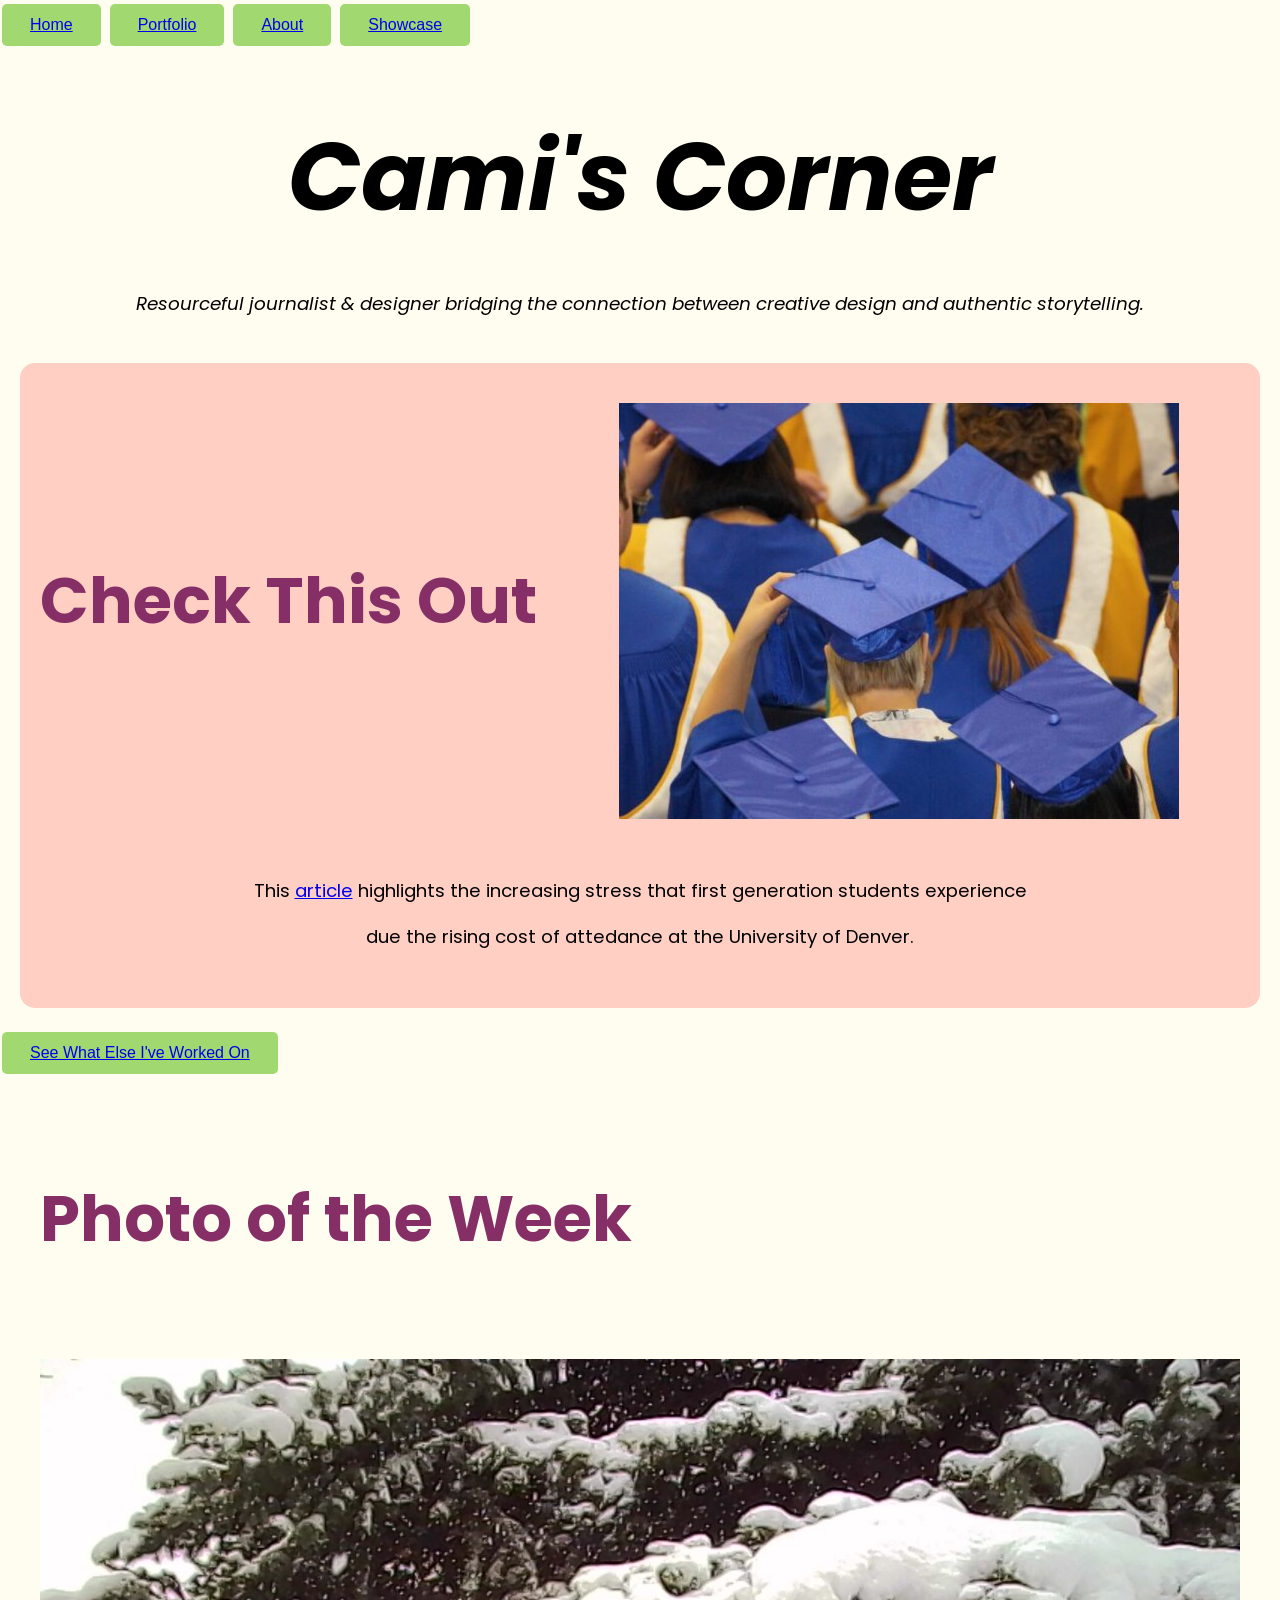
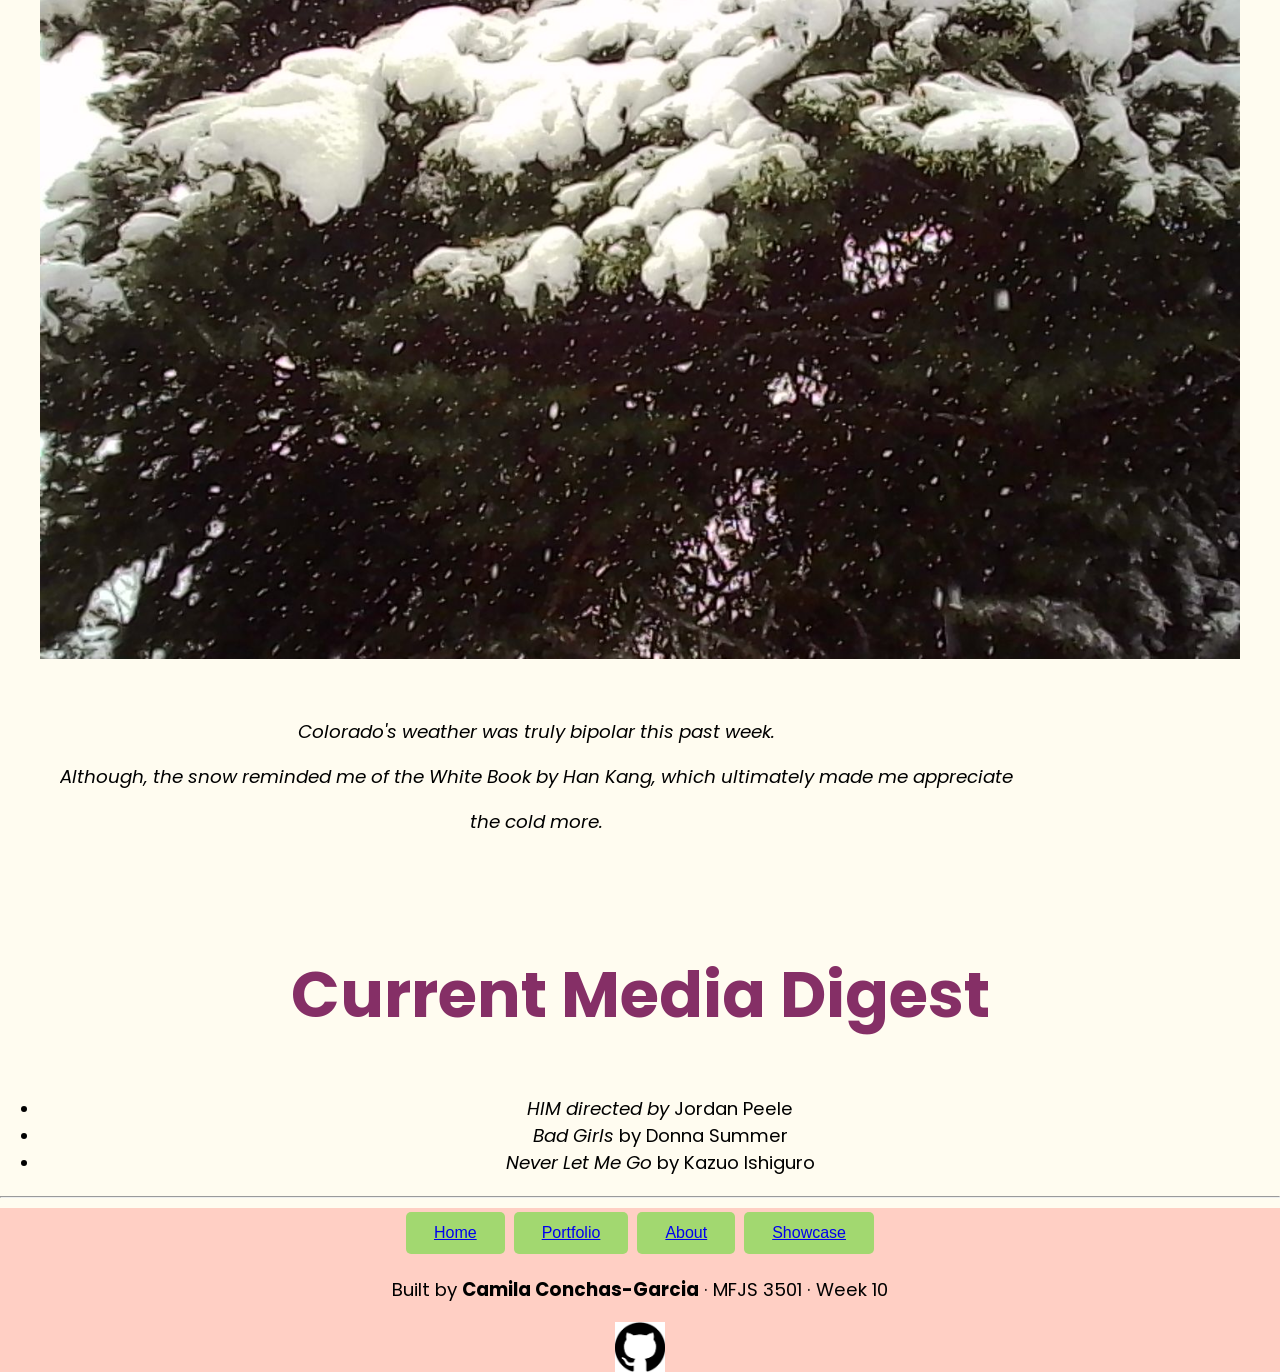
==== index.html @ 9b51293b "Update index.html" ====
<!DOCTYPE html>
<html lang="en">
<head>
  <meta charset="UTF-8" />
  <meta name="viewport" content="width=device-width, initial-scale=1.0">

  <title>Homepage | Cami's Corner</title>

  <!-- Link to external stylesheet -->
<link rel="stylesheet" href="css/style2.css" />
</head>

<body>

  <main class="container">
   
<div class="topnav">
 <button class="button topnav1"><a class="active"href="index.html">Home</a></button>
 <button class="button topnav2"><a href="portfolio.html">Portfolio</a></button>
 <button class="button topnav3"><a href="about.html">About</a></button>
 <button class="button topnav4"><a href="showcase.html">Showcase</a></button> 
</div>

    <header>
      <h1><i>Cami's Corner</i></h1>
      <p>
        <i>Resourceful journalist & designer bridging the connection between creative design and authentic storytelling.</i>
      <p>
    </header>

<div class="recentcard">
  <div class="recentcard">
    <h2>Check This Out</h2> 
    <img src="images/risingCostFirstGen.jpg" alt="a tight close up shot of a student's blue graduation cap and gown" class="workphoto">
    <div class="recentcard_content">
      <p>This <a href="https://duclarion.com/2025/01/the-rising-cost-of-success-for-first-generation-students-at-du/">article</a> highlights the increasing stress that first generation students experience</p> 
      <p>due the rising cost of attedance at the University of Denver.</p>
    </div>
  </div>
</div>
<button class="button button1"><a href="portfolio.html">See What Else I've Worked On</a></button>
    
<div class="pow">
  <div class="pow">
    <h2>Photo of the Week</h2>
      <img src="images/IMG_7636.JPG" alt text="A grainy photo of a pine tree covered in snow during a cloudy day" class="workphoto">
    <div class="recentcard_content">
      <p><i>Colorado's weather was truly bipolar this past week.</i></p>
      <p><i>Although, the snow reminded me of the White Book by Han Kang, which ultimately made me appreciate</i></p>
      <p><i>the cold more.</i></p>
    </div>
  </div>
</div> 
    
    
    <div class="mediadigest">
      <h2 class="mediatitle"> Current Media Digest</h2>
      <ul>
        <li><i>HIM directed by</i> Jordan Peele</li>
        <li><i>Bad Girls </i> by Donna Summer</li>
        <li><i>Never Let Me Go</i> by Kazuo Ishiguro</li>
      </ul>
    </div>

  <HR>

    <footer>
      <div class="bottomnav">
        <button class="button bttnav1"><a class="active" href="index.html">Home</a></button>
        <button class="button bttnav2"><a href="portfolio.html">Portfolio</a></button>
        <button class="button bttnav3"><a href="about.html">About</a></button>
        <button class="button bttnav4"><a href="showcase.html">Showcase</a></button> 
      </div>
      <p>
        Built by <strong>Camila Conchas-Garcia</strong> · MFJS 3501 · Week 10
      </p>
        <a href="https://github.com/ccg29" aria-label="Visit my GitHub profile">
  <img src="images/github-icon.svg.png" alt="github icon" class="githubImage">
        </a>
    </footer>

  </main>

</body>
</html>
---- css/style2.css ----
@import url('https://fonts.googleapis.com/css2?family=Poppins:ital,wght@0,100;0,200;0,300;0,400;0,500;0,600;0,700;0,800;0,900;1,100;1,200;1,300;1,400;1,500;1,600;1,700;1,800;1,900&display=swap');

/*  Lab 4.3 - background & font colors adjusted to solve contrast ratio */ 
body{
  font-family: "Poppins"; 
  font-size: 1.25rem; 
  margin: 0;
  width: auto;
  background-color: #FFFCF0;
  
} 
header {
  text-align: center;
  line-height: 1.1;
  padding: 10px;}

.recentcard{
  display:flex;
  justify-content: center;
  align-items: center;
  width: auto;
  background-color:#FFCFC4;
  border-radius:15px;
  flex-wrap: wrap;
  gap: 40px;
  overflow: hidden;
  box-shadow: 0px, 2px, 4px, rgba(0,0, 0.2);
  margin: 20px;}

.recentcard{
  width: auto;
  background-color:#FFCFC4;
  border-radius:15px;
  overflow: hidden;
  gap: 20px;
  box-shadow: 0px, 2px, 4px, rgba(0,0, 0.2);
  margin: 20px;}

.workphoto{
  margin: 0 auto;
  display: block;
  margin-top:20px;
  width: auto;}

.recentcard_content{
  width: auto;
  border-radius:5px;
  overflow: hidden;
  justify-content: center;
  text-align: center;
  gap: 20px;
  box-shadow: 0px, 2px, 4px, rgba(0,0, 0.2);
  margin: 20px;}

.pow{
  display: flex;
  width: auto;
  border-radius:15px;
  flex-wrap:wrap;
  gap:40px;
  overflow:hidden;
  box-shadow: 0px, 2px, 4px, rgba(0,0, 0.2);
  margin: 20px;}

.pow{
  width: auto;
  border-radius:15px;
  overflow: hidden;
  gap: 20px;
  box-shadow: 0px, 2px, 4px, rgba(0,0, 0.2);
  margin: 20px;}

.aboutContainer{
  display: flex; 
  flex-wrap: wrap;
  justify-content: center; 
  align-content: center; 
  gap: 20px;
}
.card{
  display: flex;
  flex-wrap: wrap;
  padding: 20px;
  width: auto;
  border-radius: 8px;
  text-decoration: none;
  gap:20px;
  justify-content: space-evenly;
  align-items: center;
}
 .card__image{
   width: auto; 
   height: 400px;
   padding: 20px;
   border-radius: 10px; 
   margin-right: 24px;
 }

.card__body{
  margin: 0 auto;
  padding: 20px;
  line-height: 1.5;
}
.button{
  background-color: #A2D870;
  border: none;
  padding: 12px 28px;
  color: #852F66;
  border-radius:5px;
  text-align: center;
  text-decoration: none;
  display: inline-block;
  font-size: 1rem;
  margin: 4px 2px;
  transition-duration: 0.4s;
  cursor: pointer;
}

.button:hover {
  background-color: #A2D870B7;
  color: #852F66;
}

.button:focus-visible{
  ring-offset:2;
  ring:#A2D870;
  ring-op:50;
}

.portfolio-container{
  display:flex;
  justify-content: center;
  flex-wrap: wrap;
  gap: 10px;
  margin-top:100px;}

.portfolioItem{
  width: auto;
  background-color:#FFCFC4;
  border-radius:8px;
  overflow: hidden;
  gap: 20px;
  box-shadow: 0px, 2px, 4px, rgba(0,0, 0.2);
  margin: 20px;}

.portfoliophoto{
  margin:0 auto;
  width: auto;
  height: auto;}

.portfoliocontent{
  padding:16px;
}
.portfoliocontent h3{
  margin-bottom: 8px;
}
.portfoliocontent p{
  line-height: 1.3;
}

.portfoliocontent .more-text-bttn{
  padding:8px 16px;
  display: inline-block;
  margin-top: 16px;
}

.porfoliotitle{
  margin-top: 0px;
  margin-bottom: 10px;
}
.multimediaItem{
  width: auto;
  overflow: hidden;
  gap: 20px;
  box-shadow: 0px, 2px, 4px, rgba(0,0, 0.2);
  margin: 20px;
}
.video{
  margin: 0 auto;
  display: block;
  justify-content: space-evenly;
  align-items: center;
}


.wrapper{
  position: relative;
  overflow: hidden;
  padding-top: 71%;
}

.wrapper iframe{
  position: absolute;
  top: 0;
  left: 0;
  width: 100%;
  height: 100%;
  margin: 0 auto;;
  justify-content: center;
  align-items: center;
  margin-top:30px;
  display: block;
  
}
.juxtapose{
  margin: 0 auto;
  width: auto;
  height: 570px;
  justify-content: center;
  align-items: center;
  margin-top:30px;
  display: block;
  border-radius:5px;}

/* Lab 4.1 — mobile-first layout + media query */

@media(min-width:390px){
}

@media (min-width:768px){ 
}

@media(min-width:1400px){
  
}
/* 
h1 is the page's title
*/ 
h1{
.poppins-regular {
  font-family: "Poppins", sans-serif;
  font-weight: 400;
  font-style: normal;
}
}

h1{
  font-size: clamp(2rem, 0.074rem + 7.901vw, 6rem);
} 
/* 
h2 is for section titles of each page 
*/
h2{
  .poppins-medium-italic {
  font-family: "Poppins", sans-serif;
  font-weight: 500;
  font-style: italic;
}}
h2{
  text-align: center;
  color: #852F66;
  font-size: clamp(1.75rem, 0.667rem + 4.444vw, 4rem);
}
/*
h3 will be for subsections
*/ 
h3{
  .poppins-extralight {
  font-family: "Poppins", sans-serif;
  font-weight: 200;
  font-style: normal;
}
}

h3{
  text-align: center;
  color: #FF8A4B;
  font-size: clamp(1.5rem, 0.778rem + 2.963vw, 3rem);
}

/* 
h4 is for subtitle and captions
*/ 
h4{
.poppins-light-italic {
  font-family: "Poppins", sans-serif;
  font-weight: 300;
  font-style: italic;
}
}

h4{
  font-size: clamp(1.25rem, 0.889rem + 1.481vw, 2rem);
}

/*
This is for the portofolio read more section 
*/
.more-text-bttn {
  background-color: #A2D870;
  border: none;
  margin: 5px;
  padding: 5px;
  color: #852F66;
  border-radius: 10px;
  text-align: center;
  text-decoration: none;
  display: inline-block;
  font-size: 0.75rem;
  transition-duration: 0.4s;
  cursor: pointer;
  position: absolute;
  left: 50%;
  transform: translate(-50%, -50%);
}
.more-text-bttn:hover {
  background-color: #A2D870B7;
  color: #852F66;
}

.moreText {
  display:none;
}
.text.show .moreText {
  display:inline;
}
p{
  text-align: center;
 font-size: clamp(1rem, 0.928rem + 0.296vw, 1.15rem);
}
p{
.poppins-light {
  font-family: "Poppins", sans-serif;
  font-weight: 300;
  font-style: normal;
}}

p{b{
.poppins-bold {
  font-family: "Poppins", sans-serif;
  font-weight: 700;
  font-style: normal;
}}}

p{i{
.poppins-light-italic {
  font-family: "Poppins", sans-serif;
  font-weight: 300;
  font-style: italic;
}}}
/*
list fonts
*/
li{
  font-size: clamp(1rem, 0.928rem + 0.296vw, 1.15rem);
  text-align: center; 
}
li{
  .poppins-light {
  font-family: "Poppins", sans-serif;
  font-weight: 300;
  font-style: normal;
}}

li{b{
.poppins-bold {
  font-family: "Poppins", sans-serif;
  font-weight: 700;
  font-style: normal;
}}}
li{i{
.poppins-light-italic {
  font-family: "Poppins", sans-serif;
  font-weight: 300;
  font-style: italic;
}}}


img {
  display: block;
  max-width:100%;
  height: auto;
}

iframe{
  display: block;
  max-width:100%;
}
/* incorporating a division with the footer */ 
footer {
  background-color: #FFCFC4;
  text-align: center;
}
.githubImage{
  height:50px;
  width:50px;
  margin: 0 auto;
}
@viewpoint{
  width: device-width;
  zoom: 1;
}
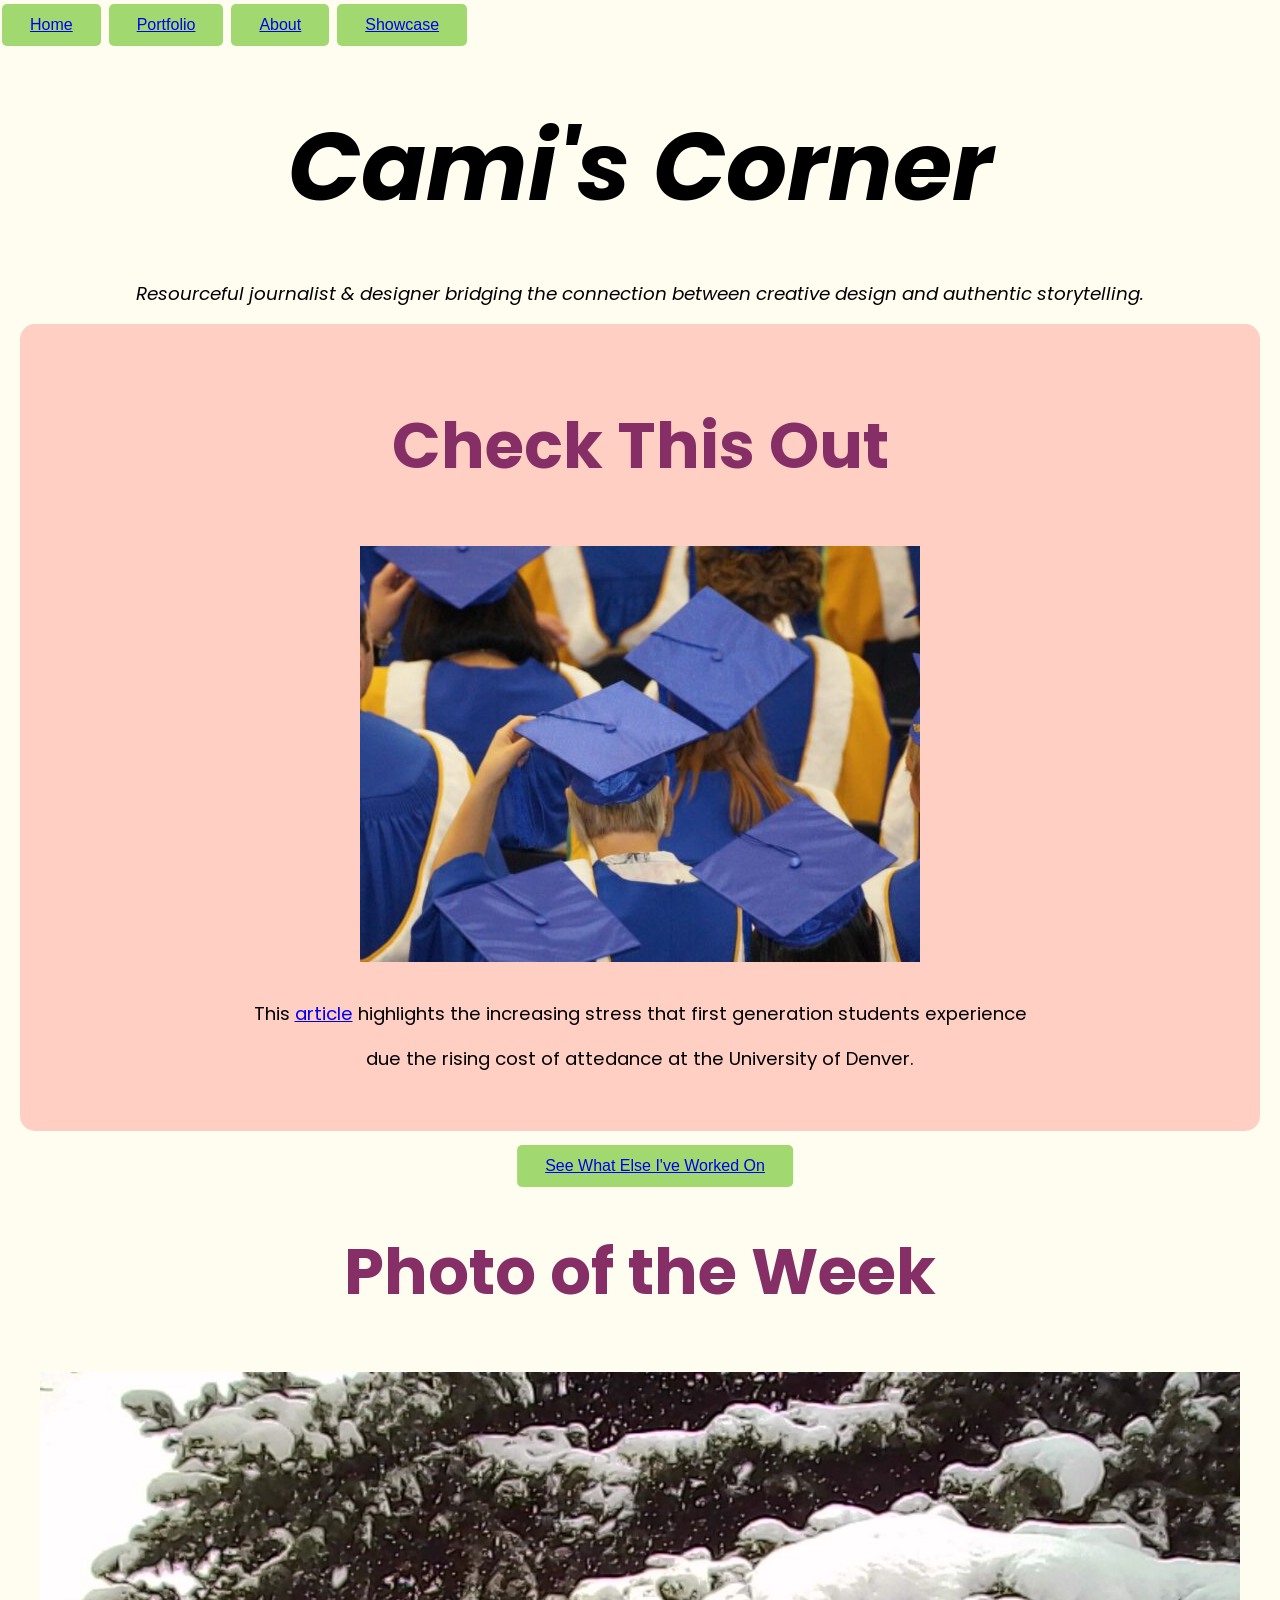
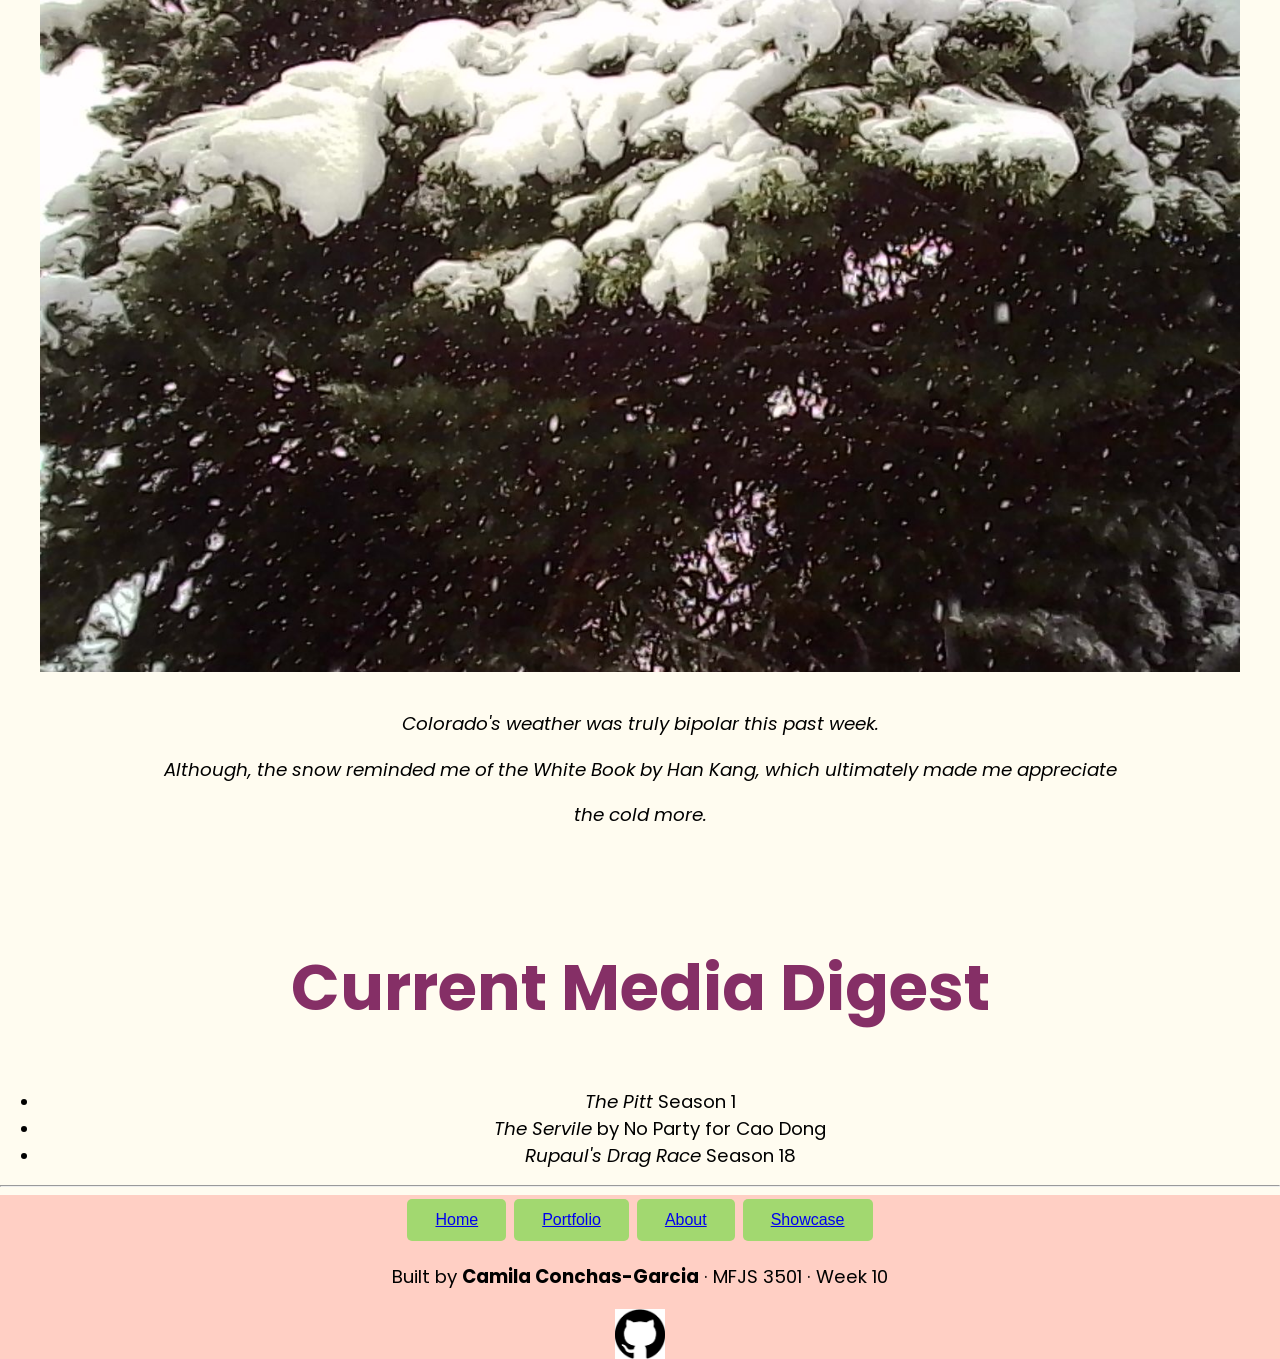
==== commit 615141b1: "Update index.html's Media Digest" ====
--- a/index.html
+++ b/index.html
@@ -56,9 +56,9 @@
     <div class="mediadigest">
       <h2 class="mediatitle"> Current Media Digest</h2>
       <ul>
-        <li><i>HIM directed by</i> Jordan Peele</li>
-        <li><i>Bad Girls </i> by Donna Summer</li>
-        <li><i>Never Let Me Go</i> by Kazuo Ishiguro</li>
+        <li><i>The Pitt</i> Season 1</li>
+        <li><i>The Servile </i> by No Party for Cao Dong</li>
+        <li><i>Rupaul's Drag Race</i> Season 18</li>
       </ul>
     </div>
 
--- a/css/style2.css
+++ b/css/style2.css
@@ -3,21 +3,21 @@
 /*  Lab 4.3 - background & font colors adjusted to solve contrast ratio */ 
 body{
   font-family: "Poppins"; 
-  font-size: 1.25rem; 
+  font-size: 1.25; 
   margin: 0;
-  width: auto;
+  max-width:auto;
   background-color: #FFFCF0;
-  
+
 } 
 header {
   text-align: center;
   line-height: 1.1;
-  padding: 10px;}
-
+  padding: 10;}
+
+//Latest Work card
 .recentcard{
-  display:flex;
-  justify-content: center;
-  align-items: center;
+ display:flex;
+  justify-content: center;
   width: auto;
   background-color:#FFCFC4;
   border-radius:15px;
@@ -39,8 +39,10 @@
 .workphoto{
   margin: 0 auto;
   display: block;
-  margin-top:20px;
-  width: auto;}
+  margin-top:30px;
+  width: auto;
+  justify-content: center;
+  align-items: center;}
 
 .recentcard_content{
   width: auto;
@@ -51,9 +53,12 @@
   gap: 20px;
   box-shadow: 0px, 2px, 4px, rgba(0,0, 0.2);
   margin: 20px;}
+
+// Photos of the Week Section Card 
 
 .pow{
   display: flex;
+  justify-content: center;
   width: auto;
   border-radius:15px;
   flex-wrap:wrap;
@@ -70,6 +75,7 @@
   box-shadow: 0px, 2px, 4px, rgba(0,0, 0.2);
   margin: 20px;}
 
+// about section card
 .aboutContainer{
   display: flex; 
   flex-wrap: wrap;
@@ -81,7 +87,7 @@
   display: flex;
   flex-wrap: wrap;
   padding: 20px;
-  width: auto;
+  max-width: auto;
   border-radius: 8px;
   text-decoration: none;
   gap:20px;
@@ -97,7 +103,7 @@
  }
 
 .card__body{
-  margin: 0 auto;
+ margin: 0 auto;
   padding: 20px;
   line-height: 1.5;
 }
@@ -126,7 +132,7 @@
   ring:#A2D870;
   ring-op:50;
 }
-
+//padding for portfolio page 
 .portfolio-container{
   display:flex;
   justify-content: center;
@@ -200,7 +206,7 @@
   align-items: center;
   margin-top:30px;
   display: block;
-  
+
 }
 .juxtapose{
   margin: 0 auto;
@@ -221,7 +227,7 @@
 }
 
 @media(min-width:1400px){
-  
+
 }
 /* 
 h1 is the page's title
@@ -307,6 +313,13 @@
   background-color: #A2D870B7;
   color: #852F66;
 }
+.button1{
+  margin:15px;
+  position: absolute;
+  left: 50%;
+  transform: translate(-50%, -50%); 
+  margin-bottom:15px;
+}
 
 .moreText {
   display:none;
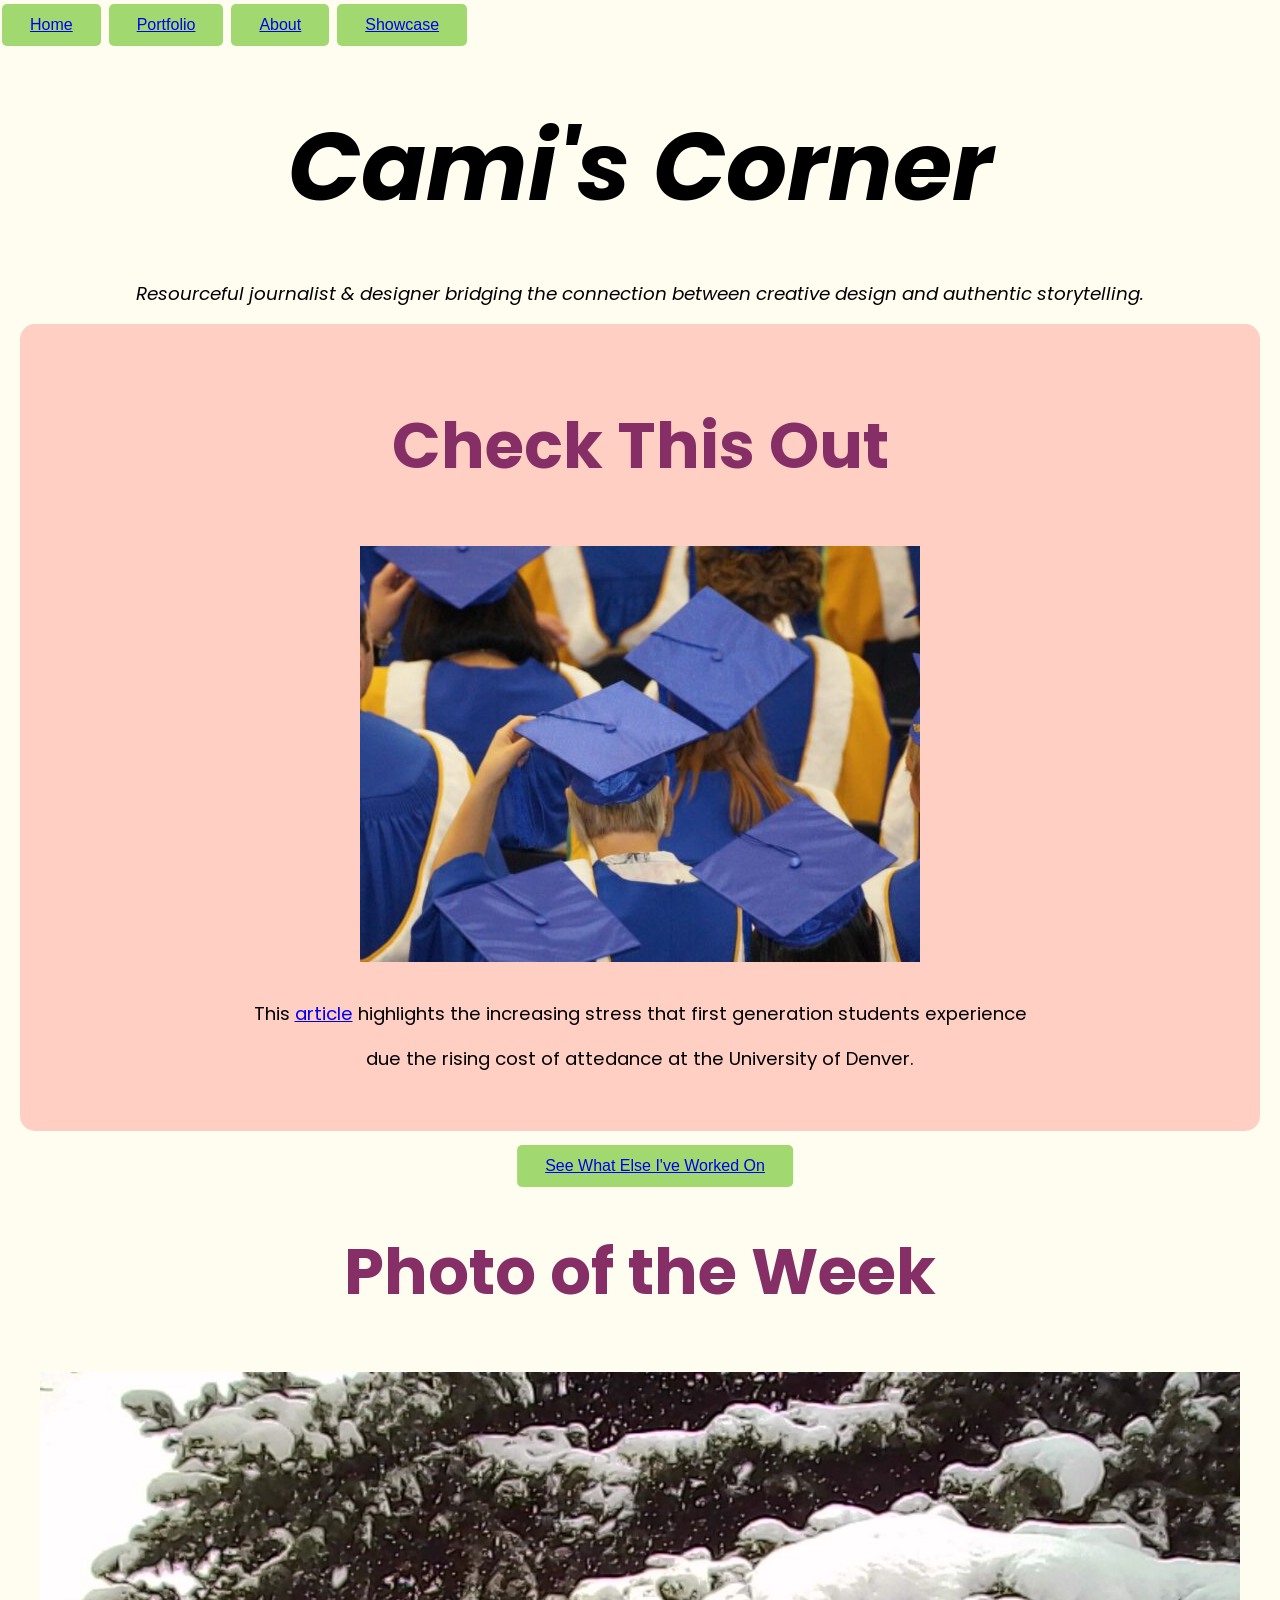
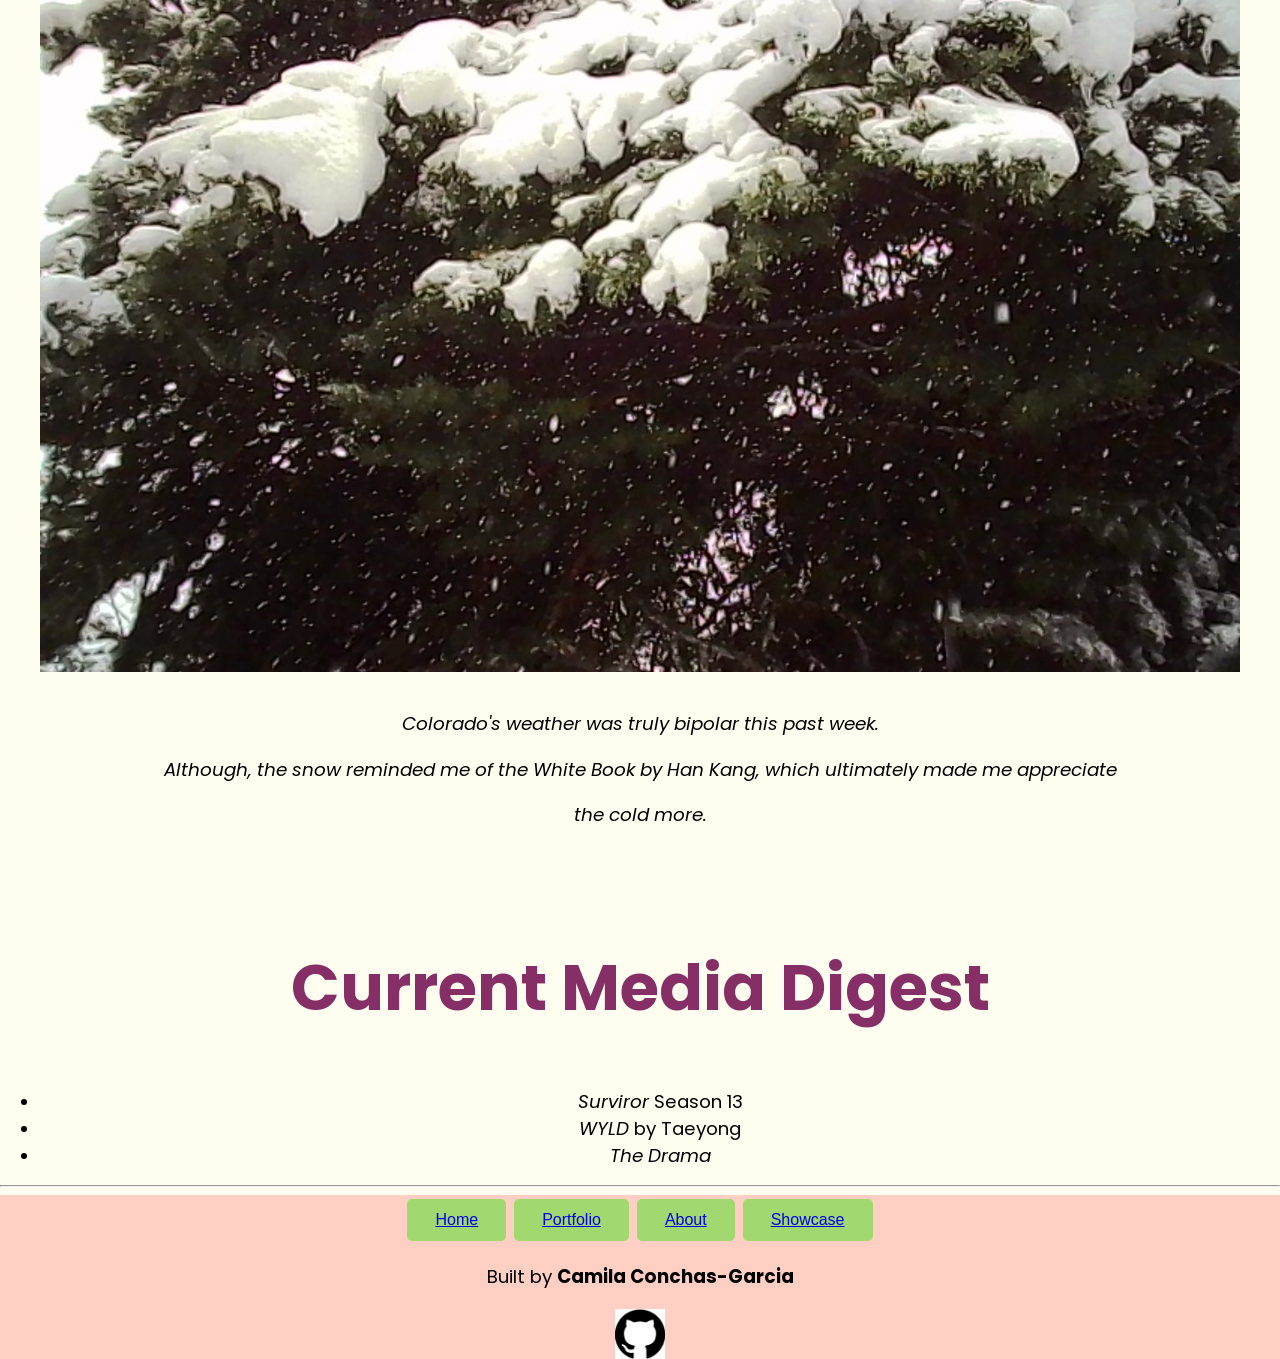
==== commit 8e8a818c: "Updating Media Digest" ====
--- a/index.html
+++ b/index.html
@@ -56,9 +56,9 @@
     <div class="mediadigest">
       <h2 class="mediatitle"> Current Media Digest</h2>
       <ul>
-        <li><i>The Pitt</i> Season 1</li>
-        <li><i>The Servile </i> by No Party for Cao Dong</li>
-        <li><i>Rupaul's Drag Race</i> Season 18</li>
+        <li><i>Surviror</i> Season 13</li>
+        <li><i>WYLD</i> by Taeyong</li>
+        <li><i>The Drama</i></li>
       </ul>
     </div>
 
@@ -72,7 +72,7 @@
         <button class="button bttnav4"><a href="showcase.html">Showcase</a></button> 
       </div>
       <p>
-        Built by <strong>Camila Conchas-Garcia</strong> · MFJS 3501 · Week 10
+        Built by <strong>Camila Conchas-Garcia</strong>
       </p>
         <a href="https://github.com/ccg29" aria-label="Visit my GitHub profile">
   <img src="images/github-icon.svg.png" alt="github icon" class="githubImage">
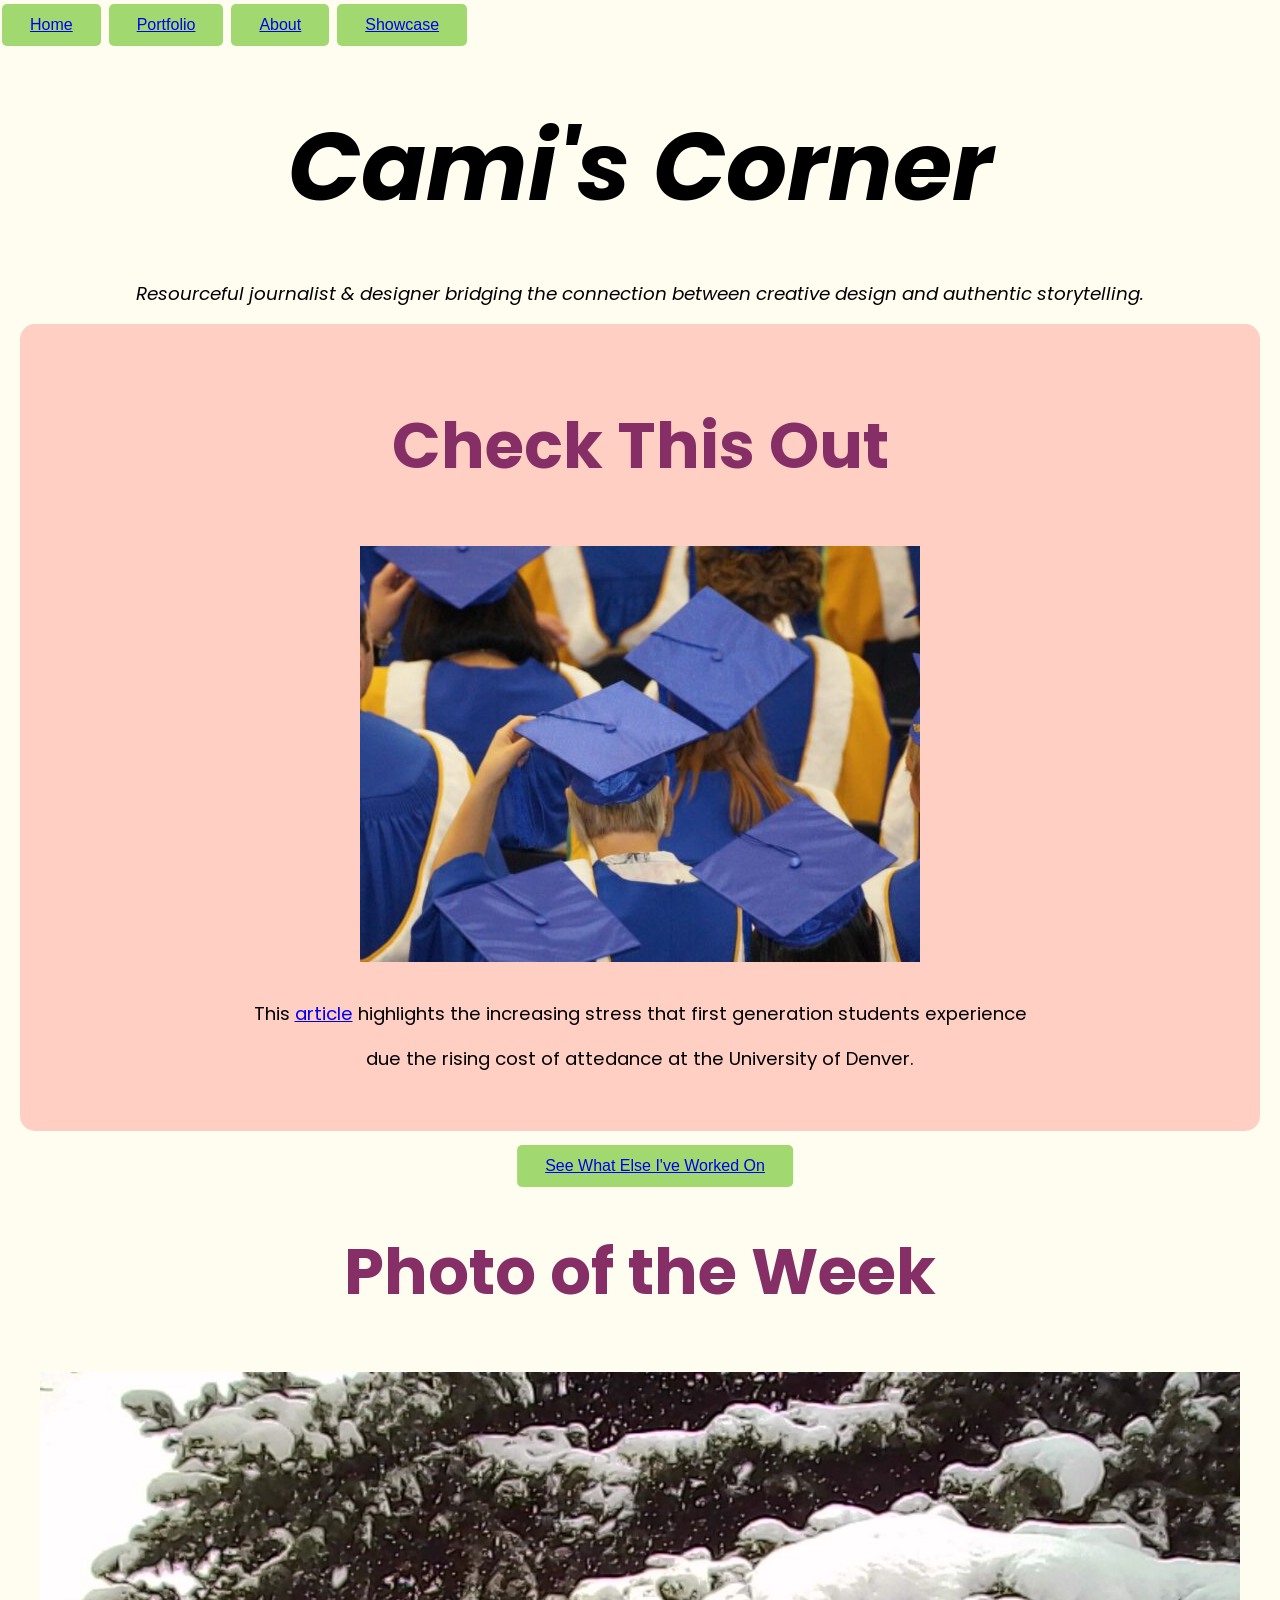
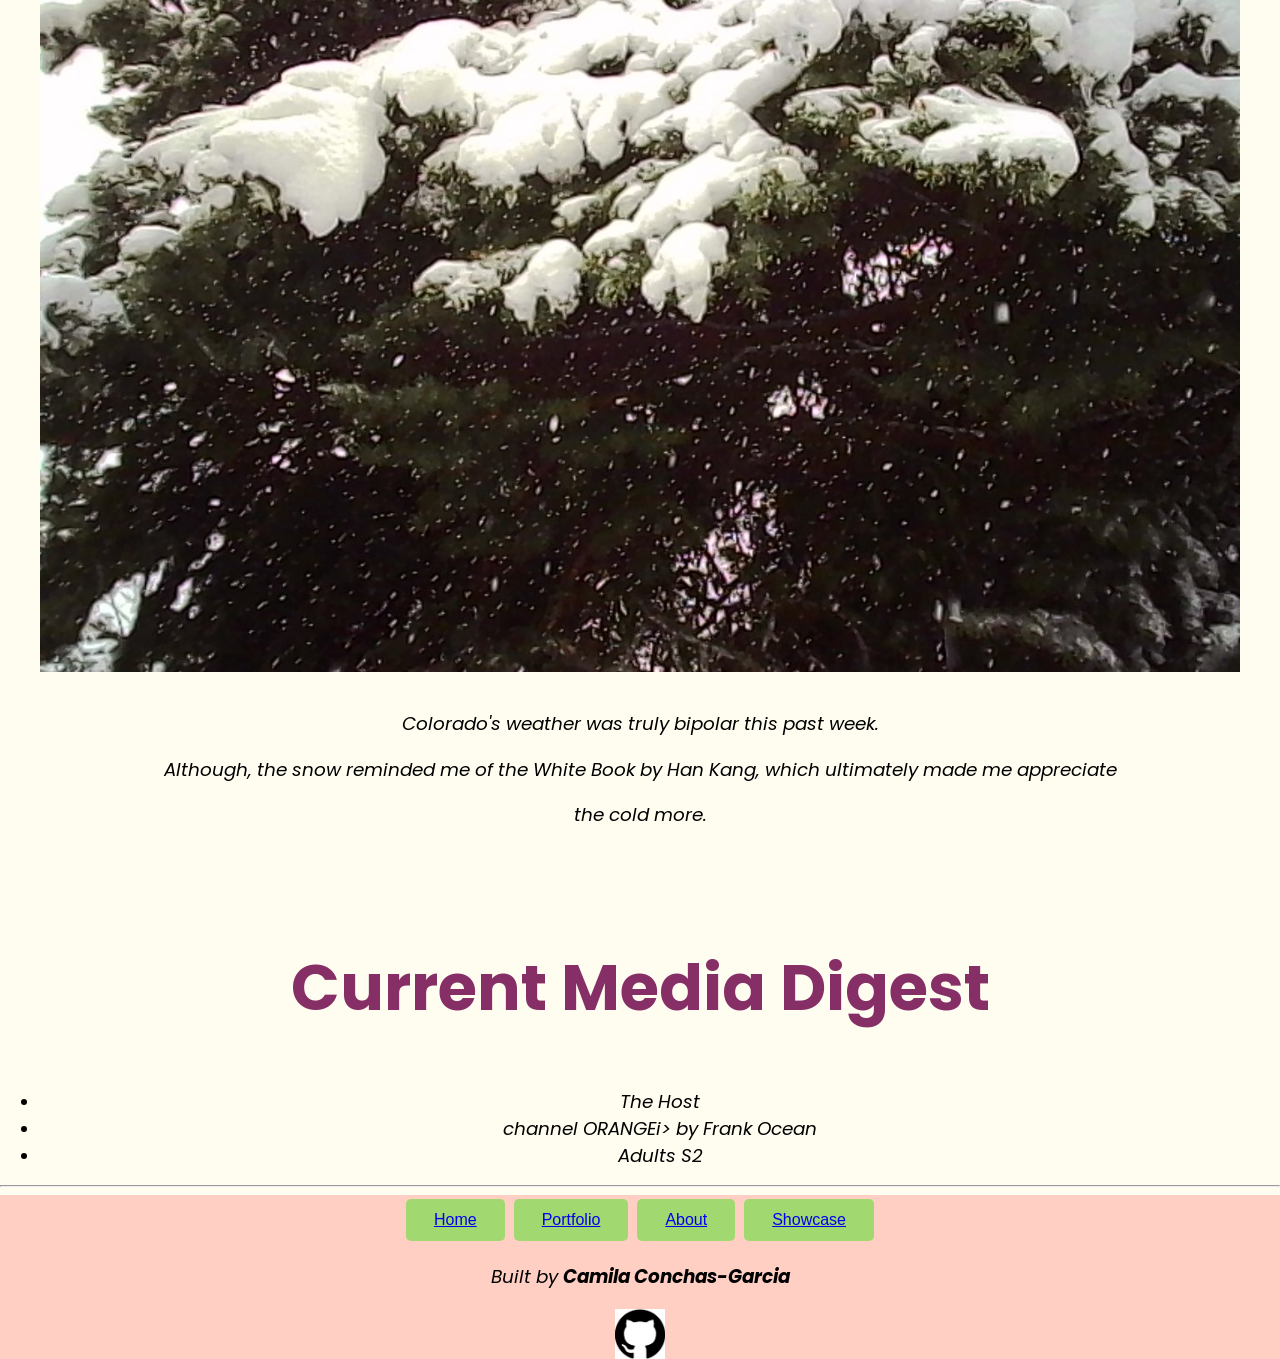
==== commit cb4c1463: "Update media digest list in index.html" ====
--- a/index.html
+++ b/index.html
@@ -56,9 +56,9 @@
     <div class="mediadigest">
       <h2 class="mediatitle"> Current Media Digest</h2>
       <ul>
-        <li><i>Surviror</i> Season 13</li>
-        <li><i>WYLD</i> by Taeyong</li>
-        <li><i>The Drama</i></li>
+        <li><i>The Host </li>
+        <li><i>channel ORANGE</i>i> by Frank Ocean</li>
+        <li><i>Adults S2</i></li>
       </ul>
     </div>
 
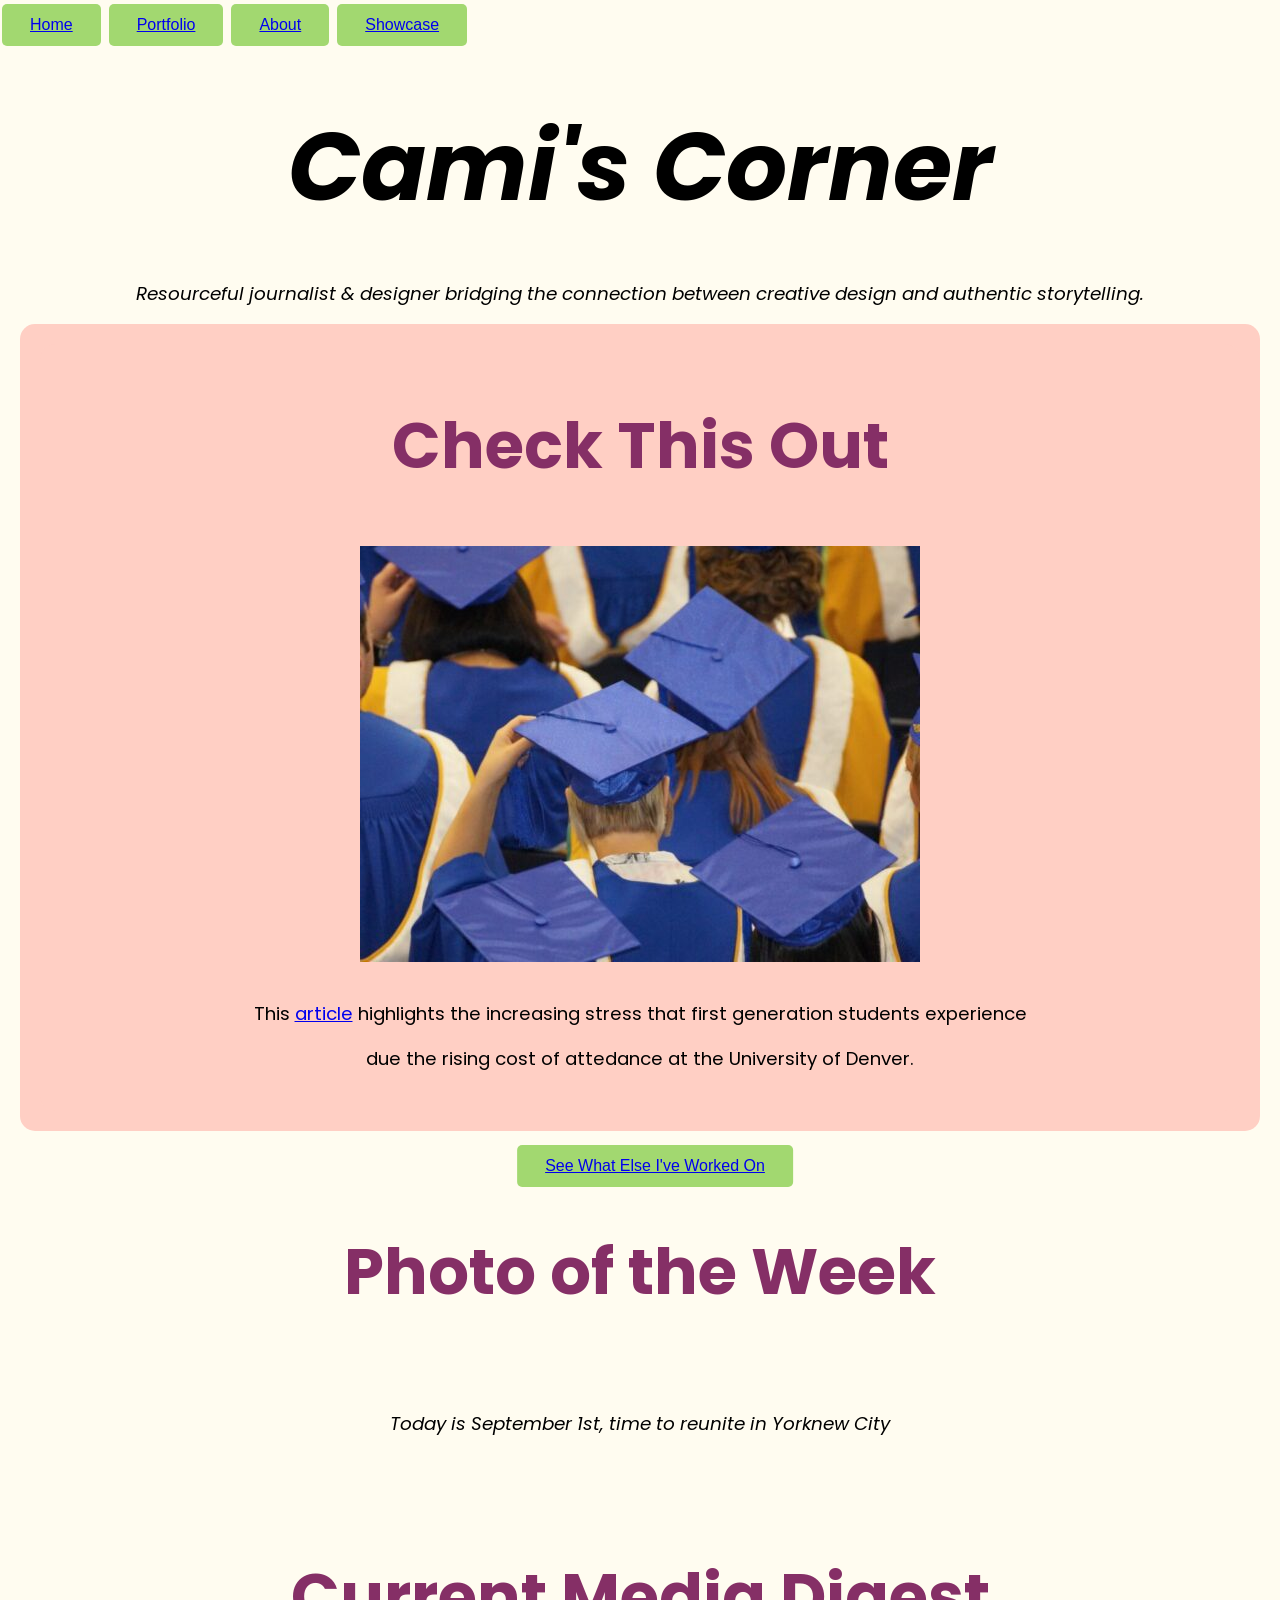
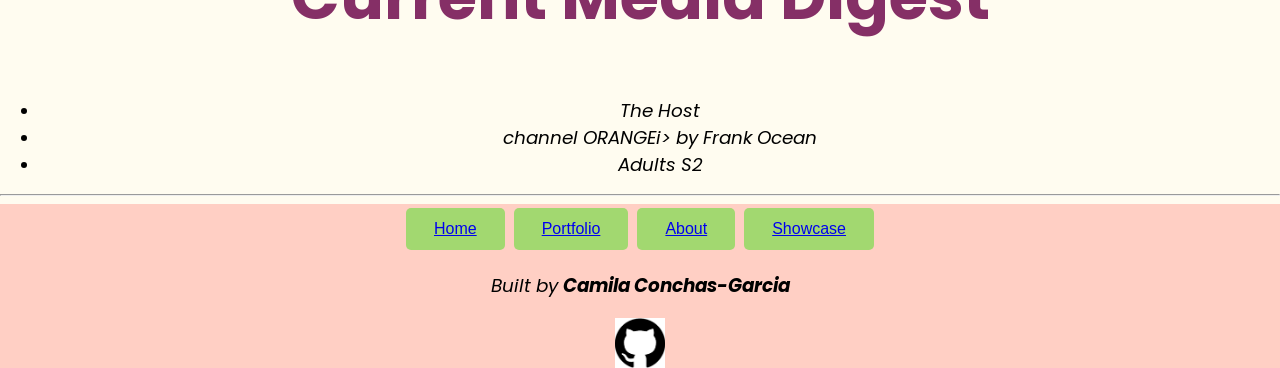
==== commit 46e2b77c: "Update photo and description in index.html" ====
--- a/index.html
+++ b/index.html
@@ -43,11 +43,9 @@
 <div class="pow">
   <div class="pow">
     <h2>Photo of the Week</h2>
-      <img src="images/IMG_7636.JPG" alt text="A grainy photo of a pine tree covered in snow during a cloudy day" class="workphoto">
+      <img src="images/new_york.JPEG" alt text="A photo of Times Square during the evening" class="workphoto">
     <div class="recentcard_content">
-      <p><i>Colorado's weather was truly bipolar this past week.</i></p>
-      <p><i>Although, the snow reminded me of the White Book by Han Kang, which ultimately made me appreciate</i></p>
-      <p><i>the cold more.</i></p>
+      <p><i>Today is September 1st, time to reunite in Yorknew City </i></p>
     </div>
   </div>
 </div> 
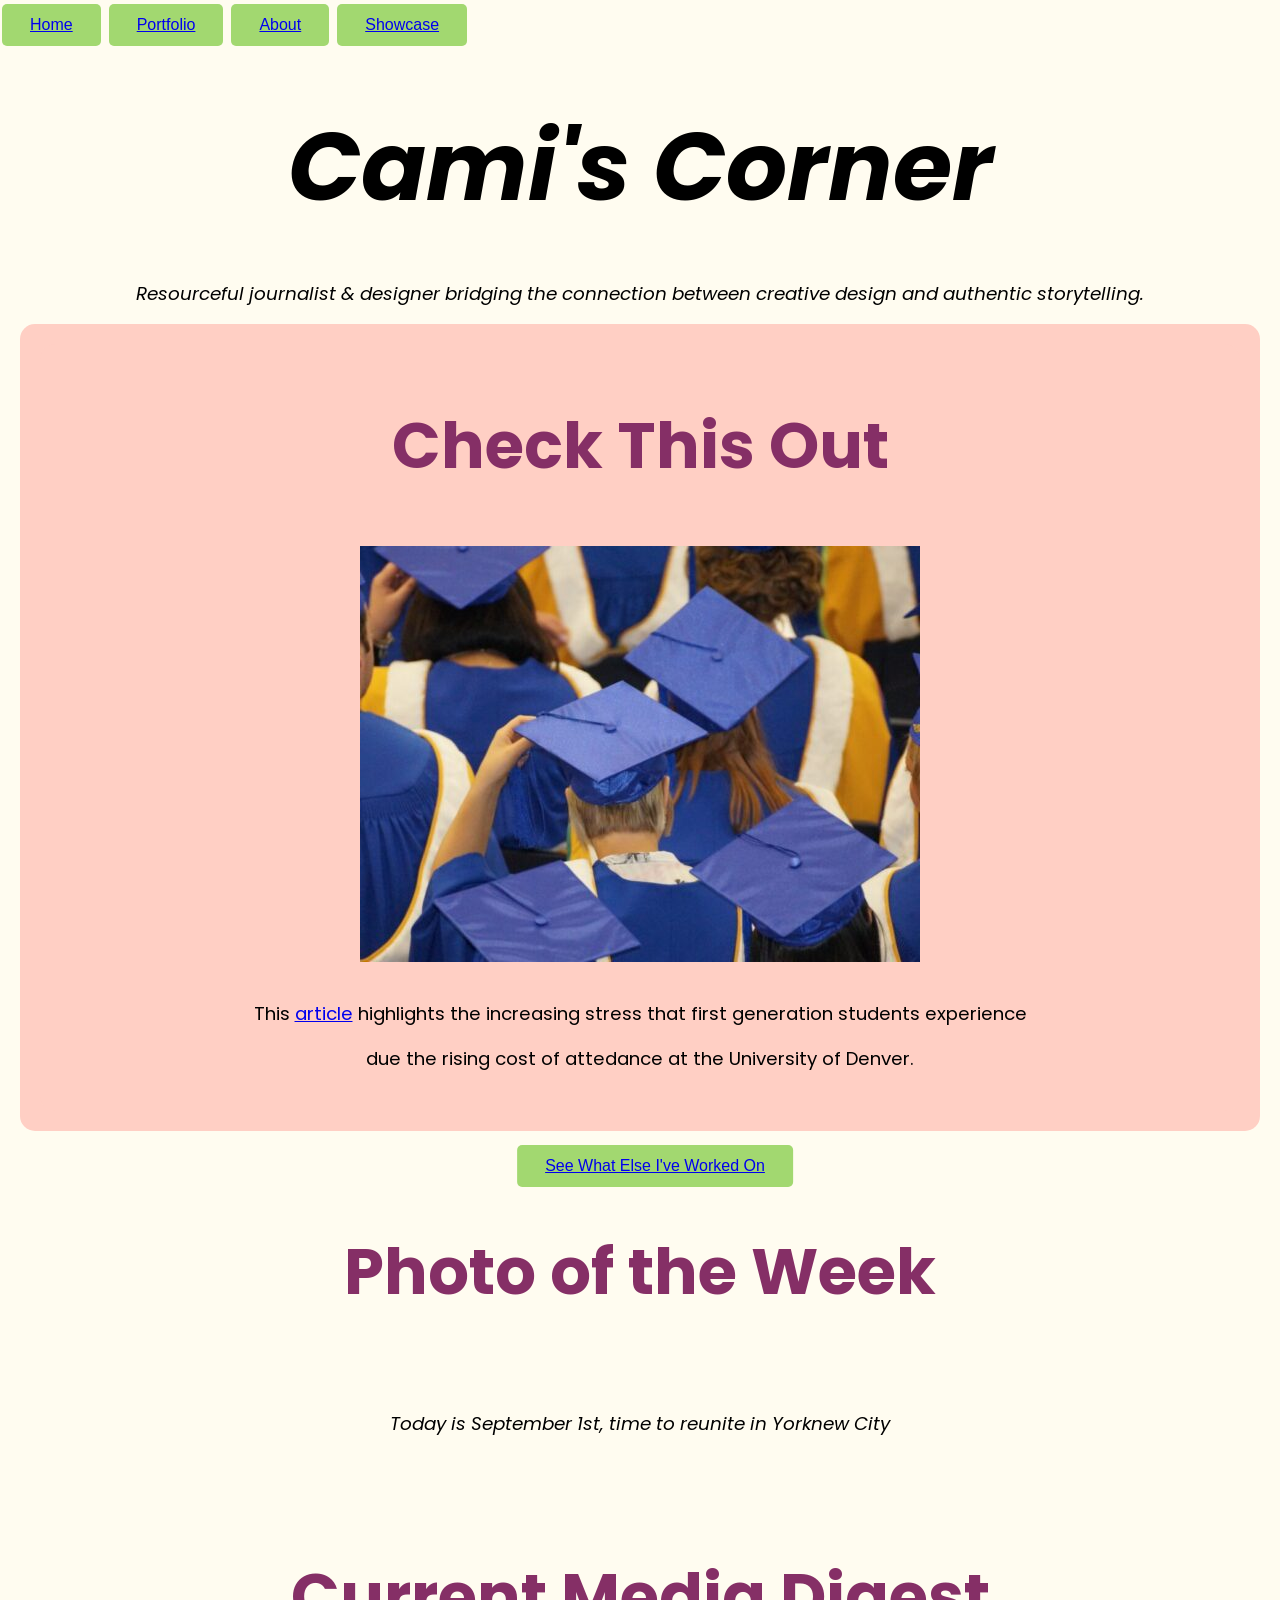
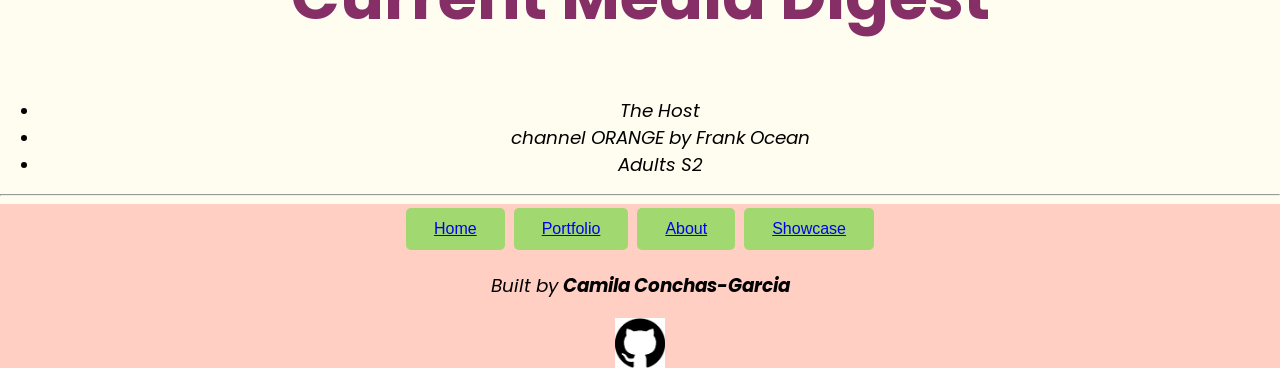
==== commit 52d00e2f: "Fix HTML syntax for media list item" ====
--- a/index.html
+++ b/index.html
@@ -55,7 +55,7 @@
       <h2 class="mediatitle"> Current Media Digest</h2>
       <ul>
         <li><i>The Host </li>
-        <li><i>channel ORANGE</i>i> by Frank Ocean</li>
+        <li><i>channel ORANGE</i> by Frank Ocean</li>
         <li><i>Adults S2</i></li>
       </ul>
     </div>
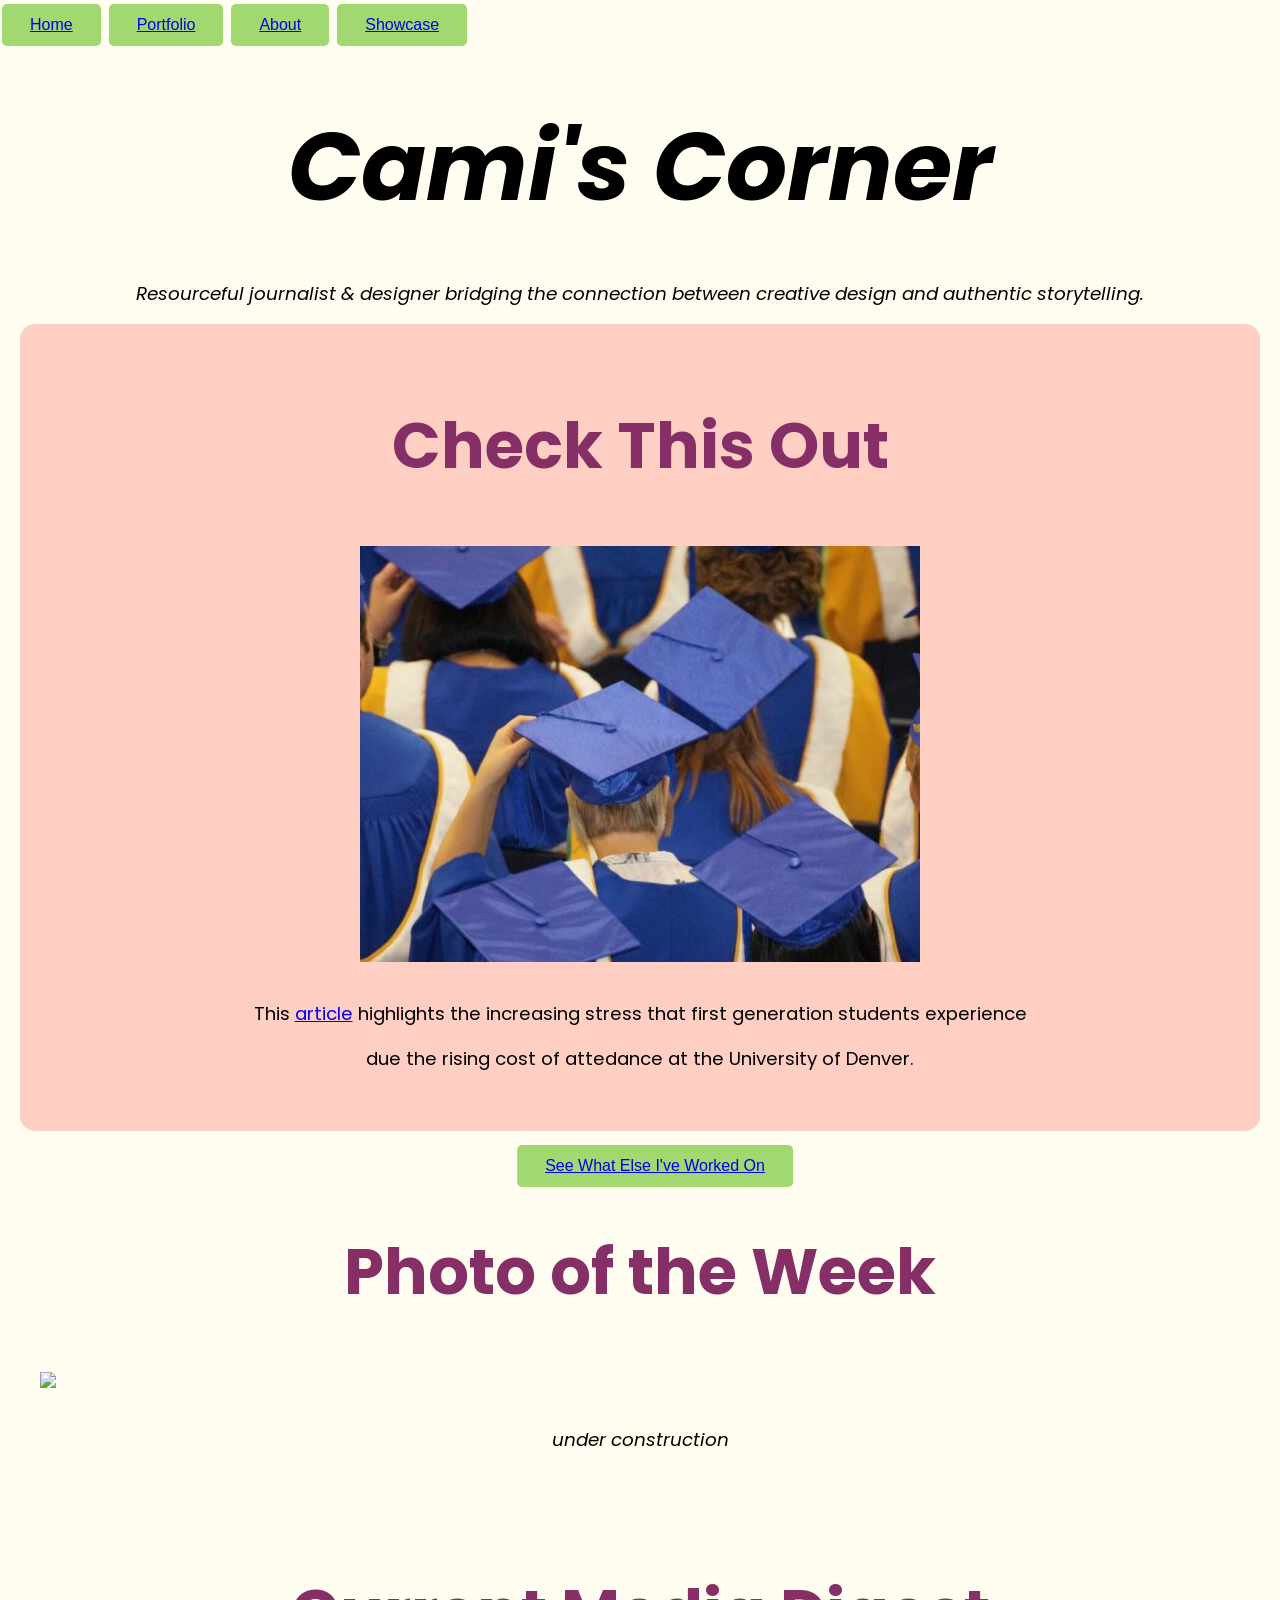
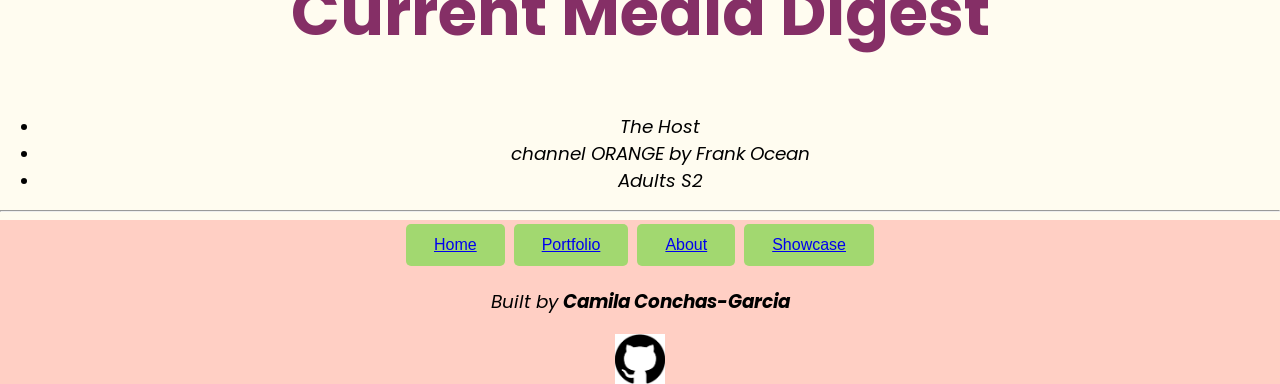
==== commit a9ccce55: "Update photo and text in index.html" ====
--- a/index.html
+++ b/index.html
@@ -43,9 +43,9 @@
 <div class="pow">
   <div class="pow">
     <h2>Photo of the Week</h2>
-      <img src="images/new_york.JPEG" alt text="A photo of Times Square during the evening" class="workphoto">
+      <img src=" class="workphoto">
     <div class="recentcard_content">
-      <p><i>Today is September 1st, time to reunite in Yorknew City </i></p>
+      <p><i>under construction </i></p>
     </div>
   </div>
 </div> 
